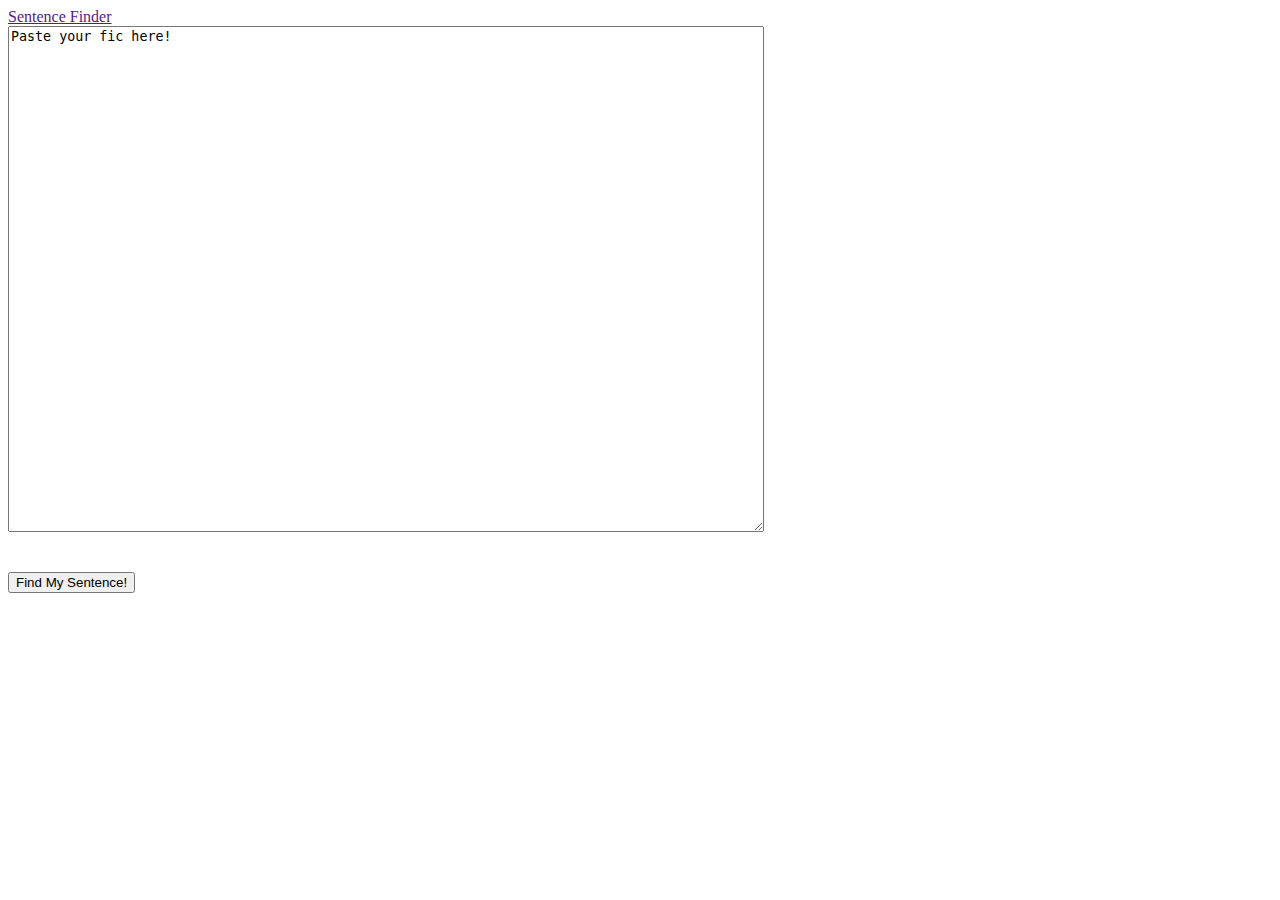
==== index.html @ 32755459 "exclamation and questions" ====
<!DOCTYPE html>
<html>

    <head>

        <script src="https://code.jquery.com/jquery-3.5.1.slim.min.js"
        integrity="sha384-DfXdz2htPH0lsSSs5nCTpuj/zy4C+OGpamoFVy38MVBnE+IbbVYUew+OrCXaRkfj"
        crossorigin="anonymous"></script>
        <script src="https://cdn.jsdelivr.net/npm/bootstrap@4.5.3/dist/js/bootstrap.bundle.min.js"
        integrity="sha384-ho+j7jyWK8fNQe+A12Hb8AhRq26LrZ/JpcUGGOn+Y7RsweNrtN/tE3MoK7ZeZDyx"
        crossorigin="anonymous"></script>
        <script src="https://d3js.org/d3.v4.js"></script>
        <script src="https://d3js.org/d3.v4.js"></script>
        <link rel="stylesheet" href="style.css" media="screen">
        <!-- Required meta tags -->
        <meta charset="utf-8">
        <meta name="viewport" content="width=device-width, initial-scale=1, shrink-to-fit=no">

        <!-- Bootstrap CSS -->
        <link rel="stylesheet" href="https://cdn.jsdelivr.net/npm/bootstrap@4.5.3/dist/css/bootstrap.min.css"
            integrity="sha384-TX8t27EcRE3e/ihU7zmQxVncDAy5uIKz4rEkgIXeMed4M0jlfIDPvg6uqKI2xXr2" crossorigin="anonymous">

        <!-- <link rel="stylesheet" href="../static/css/style.css" media="screen"> -->
    </head>

    <body>

        <nav class="navbar navbar-expand-lg navbar-dark bg-dark">
            <a class="navbar-brand" href="" id="logo"> Sentence Finder</a>
        </nav>
                <div class="container">
                  <!-- <h1 class="display-4">Fluid jumbotron</h1> -->
                </div>
        <div class="padding">
        <div class="container-fluid">
        <div class="row">
            <div class="column-1-padding">
            <div class = "col-6-md">
                <form>
                    <textarea type="text" class="inputField" id="msg" cols="40" rows="5">Paste your fic here!</textarea>
                </form>
               

            </br>   
            </br>
            <button onclick="changeIt()" id = "predict" class="btn btn-primary btn-block btn-large">Find My Sentence!</button>
            <!-- <button type="submit" id = "predict" class="btn btn-primary btn-block btn-large">Predict</button>
             -->
             
            </br>
           </br>

            <div id = "prediction"><br>
            <script>
                d3.select("#predict").on("click", function changeIt(){
                var text = d3.select("#msg").node().value;
                var exclamation = text.replace("!", ".");
                var question = exclamation.replace("?", ".")
                var sentences = text.split('.')
                console.log(sentences);
                var y = 0
                var wc_sentence = []
                var words_only_list = []
                for (i = 0; i < sentences.length; i++) {
                    var words = sentences[y].split(" ")
                    let forDeletion = ['', '—', ' ']
                    var words_only = words.filter(item => !forDeletion.includes(item))
                    var counts = words_only.length
                    words_only_list.push(words_only)
                    wc_sentence.push(counts)
                    y = y + 1
                }
                
                var longest = (Math.max.apply(null, wc_sentence))
                var location = wc_sentence.indexOf(longest)
                var longest_sentence=words_only_list[location]
                console.log((longest_sentence))
                var listToStr = longest_sentence.join(" ")
                console.log(listToStr)
                // document.write(longest)
                document.write('Your longest sentence is ' + longest +' words long.')
                document.write("<br>");
                document.write(listToStr);
            }
            )
            </script>    
            </div>
            </div>
            </div>
            <div class="row">
                <div class="col-md-12">
                    <div class="well">
                        <!-- <img src  = "https://archive.org/download/ward_map/ward_map.jpg"></img> -->
                    </div> 
                </div>
            </div>
        </div>
        <!-- <div class = "line-chart"></div> -->
        </div>



        <!-- <script src="../static/js/logic.js"></script> -->
        <!-- <script src="../static/js/line-chart.js"></script> -->
        <!-- <script src="luxon.js"></script>
        <script>luxon.DateTime.now();</script> -->
    </div>
    </body>


</html>
---- style.css ----
.inputField {
    height:500px;
    width:750px;
}
---- static/css/style.css ----
.inputField {
    height:500px;
    width:750px;
}
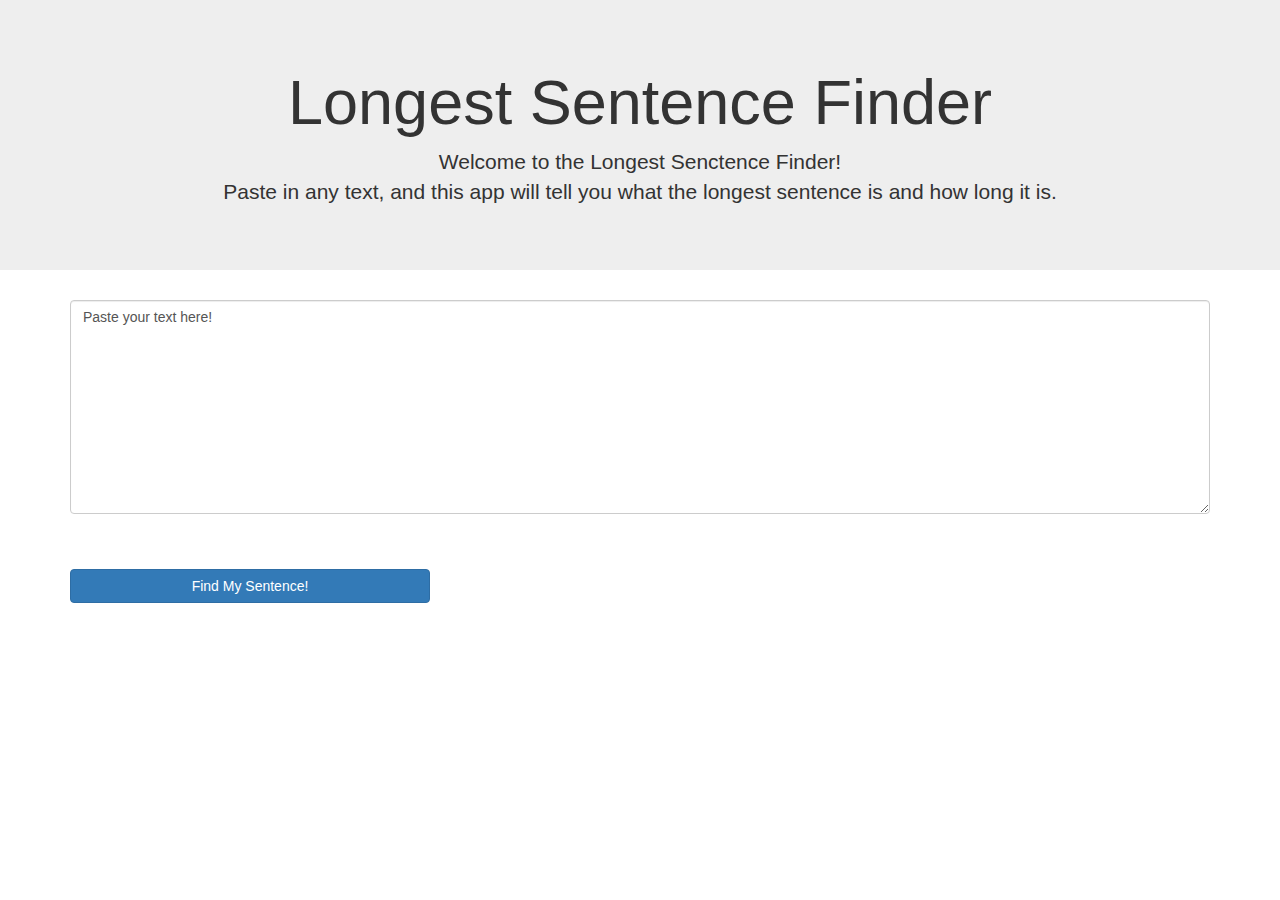
==== commit 30eb3473: "Made mobile responsive" ====
--- a/index.html
+++ b/index.html
@@ -9,6 +9,11 @@
         <script src="https://cdn.jsdelivr.net/npm/bootstrap@4.5.3/dist/js/bootstrap.bundle.min.js"
         integrity="sha384-ho+j7jyWK8fNQe+A12Hb8AhRq26LrZ/JpcUGGOn+Y7RsweNrtN/tE3MoK7ZeZDyx"
         crossorigin="anonymous"></script>
+        <meta charset="utf-8">
+        <meta name="viewport" content="width=device-width, initial-scale=1">
+        <link rel="stylesheet" href="https://maxcdn.bootstrapcdn.com/bootstrap/3.4.1/css/bootstrap.min.css">
+        <script src="https://ajax.googleapis.com/ajax/libs/jquery/3.5.1/jquery.min.js"></script>
+        <script src="https://maxcdn.bootstrapcdn.com/bootstrap/3.4.1/js/bootstrap.min.js"></script>
         <script src="https://d3js.org/d3.v4.js"></script>
         <script src="https://d3js.org/d3.v4.js"></script>
         <link rel="stylesheet" href="style.css" media="screen">
@@ -21,28 +26,34 @@
             integrity="sha384-TX8t27EcRE3e/ihU7zmQxVncDAy5uIKz4rEkgIXeMed4M0jlfIDPvg6uqKI2xXr2" crossorigin="anonymous">
 
         <!-- <link rel="stylesheet" href="../static/css/style.css" media="screen"> -->
+        <title>Longest Sentence Finder</title>
     </head>
 
     <body>
+        <div class="jumbotron text-center">
+            <h1>Longest Sentence Finder</h1>
+            <p> Welcome to the Longest Senctence Finder!</br>
+                Paste in any text, and this app will tell you what the longest sentence is and how long it is.</p> 
+          </div>
+        <!-- <nav class="navbar navbar-expand-lg navbar-dark bg-dark">
+            <a class="navbar-brand" href="" id="logo"> Longest Sentence Finder</a>
+        </nav> -->
+        <div class="container">
+            <!-- <div class="row"> -->
+              <!-- <div class="col-lg-10"> -->
 
-        <nav class="navbar navbar-expand-lg navbar-dark bg-dark">
-            <a class="navbar-brand" href="" id="logo"> Sentence Finder</a>
-        </nav>
-                <div class="container">
-                  <!-- <h1 class="display-4">Fluid jumbotron</h1> -->
+                <form>
+                    <div class="form-group">
+                    <textarea class="form-control" id="msg" rows="10">Paste your text here!</textarea>
+                    <!-- <textarea type="text" class="inputField" id="msg" cols="40" rows="5">Paste your text here!</textarea> -->
+                </form>
                 </div>
-        <div class="padding">
-        <div class="container-fluid">
-        <div class="row">
-            <div class="column-1-padding">
-            <div class = "col-6-md">
-                <form>
-                    <textarea type="text" class="inputField" id="msg" cols="40" rows="5">Paste your fic here!</textarea>
-                </form>
-               
+                <!-- </div> -->
 
             </br>   
-            </br>
+            </br>            
+            <div class="row">
+                <div class="col-sm-4">
             <button onclick="changeIt()" id = "predict" class="btn btn-primary btn-block btn-large">Find My Sentence!</button>
             <!-- <button type="submit" id = "predict" class="btn btn-primary btn-block btn-large">Predict</button>
              -->
@@ -54,9 +65,11 @@
             <script>
                 d3.select("#predict").on("click", function changeIt(){
                 var text = d3.select("#msg").node().value;
-                var exclamation = text.replace("!", ".");
-                var question = exclamation.replace("?", ".")
-                var sentences = text.split('.')
+                var spaces = text.replace(/(\r\n|\n|\r)/gm, " ");
+                var exclamation = spaces.replace(/(!)/g, ".");
+                var question = exclamation.replace(/\?/g,'.');
+                var hyphens = question.replace(/(--)/g, ".");
+                var sentences = hyphens.split('.')
                 console.log(sentences);
                 var y = 0
                 var wc_sentence = []
@@ -87,11 +100,7 @@
             </div>
             </div>
             </div>
-            <div class="row">
-                <div class="col-md-12">
-                    <div class="well">
-                        <!-- <img src  = "https://archive.org/download/ward_map/ward_map.jpg"></img> -->
-                    </div> 
+
                 </div>
             </div>
         </div>
--- a/style.css
+++ b/style.css
@@ -1,4 +1,10 @@
 .inputField {
     height:500px;
     width:750px;
+}
+.header {
+    font-size: 20px;
+    font-style: normal;
+    font-family: Arial, Helvetica, sans-serif;
+
 }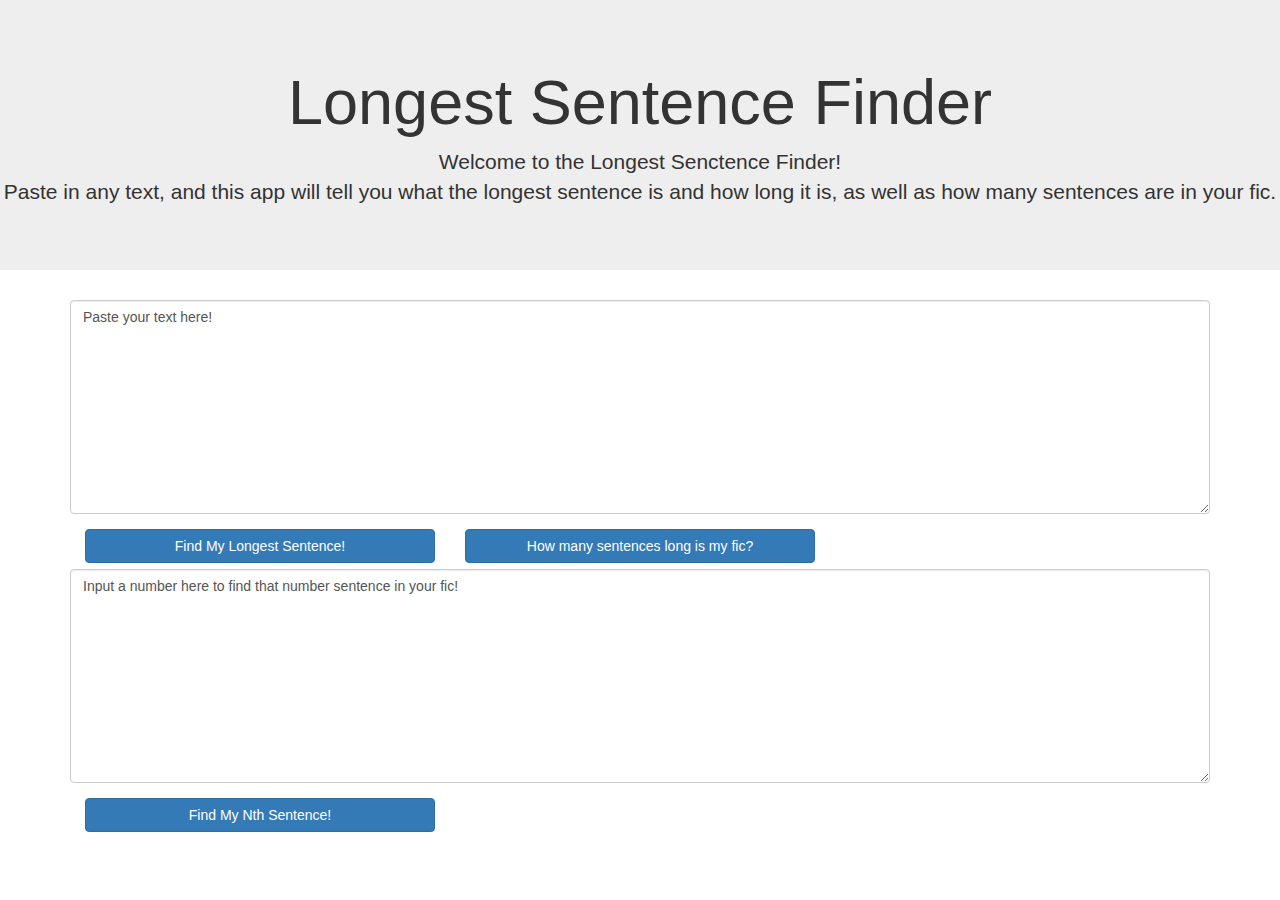
==== commit b48e8a31: "added buttons" ====
--- a/index.html
+++ b/index.html
@@ -16,6 +16,8 @@
         <script src="https://maxcdn.bootstrapcdn.com/bootstrap/3.4.1/js/bootstrap.min.js"></script>
         <script src="https://d3js.org/d3.v4.js"></script>
         <script src="https://d3js.org/d3.v4.js"></script>
+        <link rel="stylesheet" href="https://pyscript.net/alpha/pyscript.css" />
+        <script defer src="https://pyscript.net/alpha/pyscript.js"></script>
         <link rel="stylesheet" href="style.css" media="screen">
         <!-- Required meta tags -->
         <meta charset="utf-8">
@@ -29,11 +31,12 @@
         <title>Longest Sentence Finder</title>
     </head>
 
+
     <body>
         <div class="jumbotron text-center">
             <h1>Longest Sentence Finder</h1>
             <p> Welcome to the Longest Senctence Finder!</br>
-                Paste in any text, and this app will tell you what the longest sentence is and how long it is.</p> 
+                Paste in any text, and this app will tell you what the longest sentence is and how long it is, as well as how many sentences are in your fic.</p> 
           </div>
         <!-- <nav class="navbar navbar-expand-lg navbar-dark bg-dark">
             <a class="navbar-brand" href="" id="logo"> Longest Sentence Finder</a>
@@ -49,22 +52,37 @@
                 </form>
                 </div>
                 <!-- </div> -->
-
-            </br>   
-            </br>            
-            <div class="row">
                 <div class="col-sm-4">
-            <button onclick="changeIt()" id = "predict" class="btn btn-primary btn-block btn-large">Find My Sentence!</button>
+                    <button onclick="changeIt()" id = "predict" class="btn btn-primary btn-block btn-large">Find My Longest Sentence!</button>
+                </div>
+                <div class="col-sm-4">
+                    <button onclick="numberIt()" id = "predict3" class="btn btn-primary btn-block btn-large">How many sentences long is my fic?</button>
+                </div>
+            </br>
+        </br>
+        <div>
+            <form>
+                <div class="form-group">
+                <textarea class="form-control" id="msg2" rows="10">Input a number here to find that number sentence in your fic!</textarea>
+                <!-- <textarea type="text" class="inputField" id="msg" cols="40" rows="5">Paste your text here!</textarea> -->
+            </form>
+        </div>
+          
+            <!-- <div class="row"> -->
+                <div class="col-sm-4"> 
+            <button onclick="findIt()" id = "predict2" class="btn btn-primary btn-block btn-large">Find My Nth Sentence!</button>
             <!-- <button type="submit" id = "predict" class="btn btn-primary btn-block btn-large">Predict</button>
              -->
-             
+             </div>
             </br>
            </br>
+           
 
             <div id = "prediction"><br>
             <script>
                 d3.select("#predict").on("click", function changeIt(){
                 var text = d3.select("#msg").node().value;
+                // var number = (parseInt(d3.select("#msg2").node().value)-1);
                 var spaces = text.replace(/(\r\n|\n|\r)/gm, " ");
                 var exclamation = spaces.replace(/(!)/g, ".");
                 var question = exclamation.replace(/\?/g,'.');
@@ -87,32 +105,143 @@
                 var longest = (Math.max.apply(null, wc_sentence))
                 var location = wc_sentence.indexOf(longest)
                 var longest_sentence=words_only_list[location]
+                // var found = words_only_list[number]
+                // var foundStr = found.join(" ")
                 console.log((longest_sentence))
                 var listToStr = longest_sentence.join(" ")
                 console.log(listToStr)
                 // document.write(longest)
                 document.write('Your longest sentence is ' + longest +' words long.')
                 document.write("<br>");
+                document.write("This is your longest senetence:")
                 document.write(listToStr);
+                // document.write("<br>");
+                // document.write("<br>");
+                // document.write('Your fic has ' + (words_only_list.length-1) + 'sentences.')
+                // document.write("<br>");
+                // document.write(foundStr)
+                document.write("<br>");
+                var a = document.createElement('a');
+                    var linkText = document.createTextNode("my title text");
+                    a.appendChild(linkText);
+                    a.title = "Click here to go again!";
+                    a.href = "https://sentence-finder.herokuapp.com/";
+                    document.body.appendChild(a);
             }
             )
-            </script>    
+            </script>
+              <div id = "prediction"><br>
+                <script>
+                    d3.select("#predict3").on("click", function numberIt(){
+                    var text = d3.select("#msg").node().value;
+                    // var number = (parseInt(d3.select("#msg2").node().value)-1);
+                    var spaces = text.replace(/(\r\n|\n|\r)/gm, " ");
+                    var exclamation = spaces.replace(/(!)/g, ".");
+                    var question = exclamation.replace(/\?/g,'.');
+                    var hyphens = question.replace(/(--)/g, ".");
+                    var sentences = hyphens.split('.')
+                    console.log(sentences);
+                    var y = 0
+                    var wc_sentence = []
+                    var words_only_list = []
+                    for (i = 0; i < sentences.length; i++) {
+                        var words = sentences[y].split(" ")
+                        let forDeletion = ['', '—', ' ']
+                        var words_only = words.filter(item => !forDeletion.includes(item))
+                        var counts = words_only.length
+                        words_only_list.push(words_only)
+                        wc_sentence.push(counts)
+                        y = y + 1
+                    }
+                    
+                    var longest = (Math.max.apply(null, wc_sentence))
+                    var location = wc_sentence.indexOf(longest)
+                    var longest_sentence=words_only_list[location]
+                    // var found = words_only_list[number]
+                    // var foundStr = found.join(" ")
+                    console.log((longest_sentence))
+                    var listToStr = longest_sentence.join(" ")
+                    console.log(listToStr)
+                    // document.write(longest)
+                    // document.write('Your longest sentence is ' + longest +' words long.')
+                    // document.write("<br>");
+                    // document.write(listToStr);
+                    // document.write("<br>");
+                    // document.write("<br>");
+                    document.write('Your fic has ' + (words_only_list.length-1) + ' sentences.')
+                    // document.write("<br>");
+                    // document.write(foundStr)
+                    document.write("<br>");
+                    var a = document.createElement('a');
+                    var linkText = document.createTextNode("my title text");
+                    a.appendChild(linkText);
+                    a.title = "Click here to go again!";
+                    a.href = "https://sentence-finder.herokuapp.com/";
+                    document.body.appendChild(a);
+                }
+                )
+                </script>
+            <div id = "prediction"><br>
+                <script>
+                    d3.select("#predict2").on("click", function findIt(){
+                    var text = d3.select("#msg").node().value;
+                    var number = (parseInt(d3.select("#msg2").node().value)-1);
+                    var spaces = text.replace(/(\r\n|\n|\r)/gm, " ");
+                    var exclamation = spaces.replace(/(!)/g, ".");
+                    var question = exclamation.replace(/\?/g,'.');
+                    var hyphens = question.replace(/(--)/g, ".");
+                    var sentences = hyphens.split('.')
+                    console.log(sentences);
+                    var y = 0
+                    var wc_sentence = []
+                    var words_only_list = []
+                    for (i = 0; i < sentences.length; i++) {
+                        var words = sentences[y].split(" ")
+                        let forDeletion = ['', '—', ' ']
+                        var words_only = words.filter(item => !forDeletion.includes(item))
+                        var counts = words_only.length
+                        words_only_list.push(words_only)
+                        wc_sentence.push(counts)
+                        y = y + 1
+                    }
+                    
+                    var longest = (Math.max.apply(null, wc_sentence))
+                    var location = wc_sentence.indexOf(longest)
+                    var longest_sentence=words_only_list[location]
+                    var found = words_only_list[number]
+                    var foundStr = found.join(" ")
+                    console.log((longest_sentence))
+                    var listToStr = longest_sentence.join(" ")
+                    console.log(listToStr)
+                    // document.write(longest)
+                    // document.write('Your longest sentence is ' + longest +' words long.')
+                    // document.write("<br>");
+                    // document.write(listToStr);
+                    // document.write("<br>");
+                    // document.write("<br>");
+                    // document.write('Your fic has ' + (words_only_list.length-1) + 'sentences.')
+                    // document.write("<br>");
+                    document.write(foundStr)
+                    document.write("<br>");
+                    // document.write("Refresh to go again!");
+                    var a = document.createElement('a');
+                    var linkText = document.createTextNode("my title text");
+                    a.appendChild(linkText);
+                    a.title = "Click here to go again!";
+                    a.href = "https://sentence-finder.herokuapp.com/";
+                    document.body.appendChild(a);
+                }
+                )
+                </script>
+
             </div>
             </div>
-            </div>
 
                 </div>
             </div>
         </div>
-        <!-- <div class = "line-chart"></div> -->
         </div>
 
-
-
-        <!-- <script src="../static/js/logic.js"></script> -->
-        <!-- <script src="../static/js/line-chart.js"></script> -->
-        <!-- <script src="luxon.js"></script>
-        <script>luxon.DateTime.now();</script> -->
     </div>
     </body>
 
--- a/style.css
+++ b/style.css
@@ -1,7 +1,7 @@
-.inputField {
+/* .inputField {
     height:500px;
     width:750px;
-}
+} */
 .header {
     font-size: 20px;
     font-style: normal;
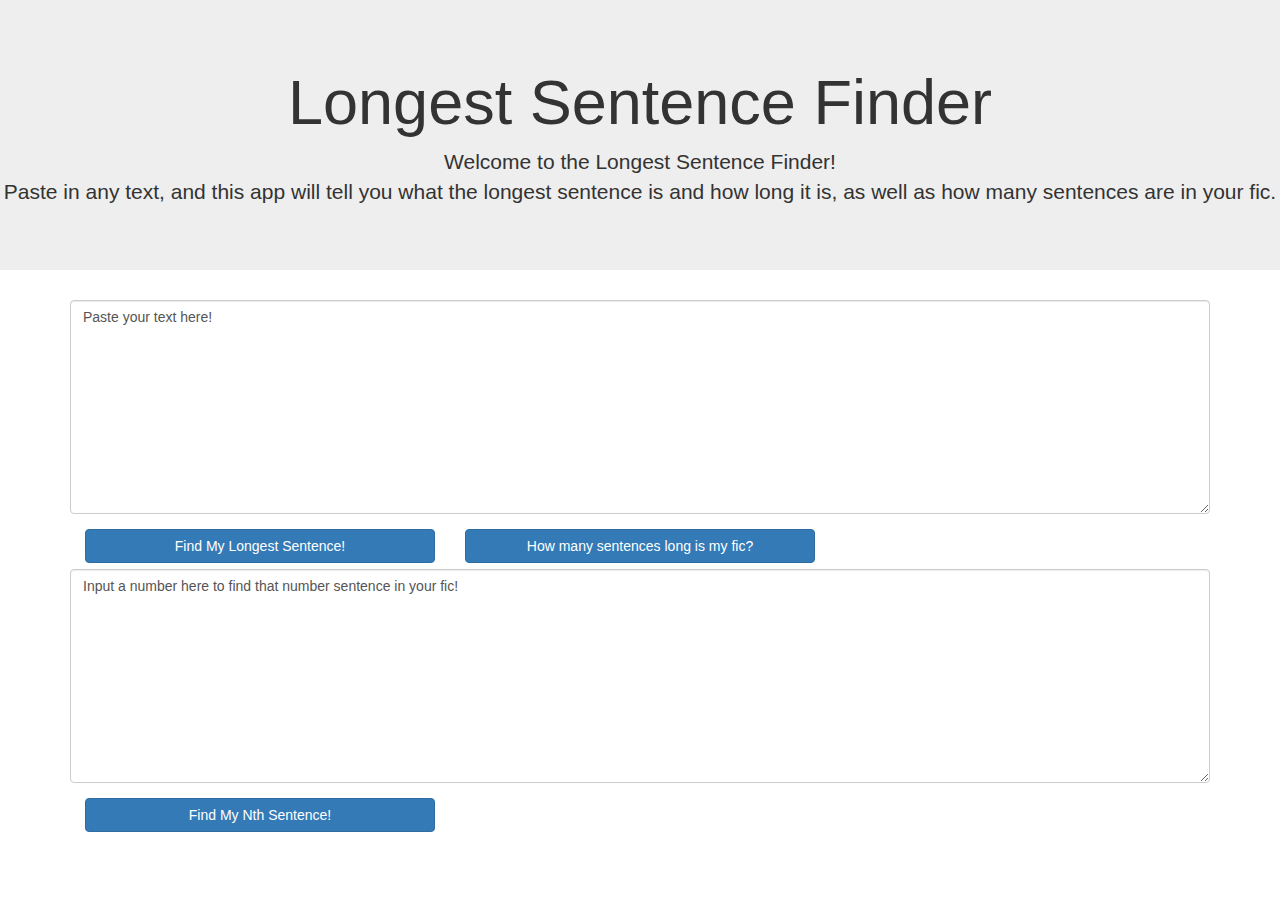
==== commit aa8cc41f: "typos corrected" ====
--- a/index.html
+++ b/index.html
@@ -35,7 +35,7 @@
     <body>
         <div class="jumbotron text-center">
             <h1>Longest Sentence Finder</h1>
-            <p> Welcome to the Longest Senctence Finder!</br>
+            <p> Welcome to the Longest Sentence Finder!</br>
                 Paste in any text, and this app will tell you what the longest sentence is and how long it is, as well as how many sentences are in your fic.</p> 
           </div>
         <!-- <nav class="navbar navbar-expand-lg navbar-dark bg-dark">
@@ -113,7 +113,7 @@
                 // document.write(longest)
                 document.write('Your longest sentence is ' + longest +' words long.')
                 document.write("<br>");
-                document.write("This is your longest senetence:")
+                document.write("This is your longest sentence:")
                 document.write(listToStr);
                 // document.write("<br>");
                 // document.write("<br>");
@@ -122,11 +122,11 @@
                 // document.write(foundStr)
                 document.write("<br>");
                 var a = document.createElement('a');
-                    var linkText = document.createTextNode("my title text");
+                    var linkText = document.createTextNode("Click here to go again!");
                     a.appendChild(linkText);
                     a.title = "Click here to go again!";
                     a.href = "https://sentence-finder.herokuapp.com/";
-                    document.body.appendChild(a);
+                    document.body.appendChild(a);s
             }
             )
             </script>
@@ -173,7 +173,7 @@
                     // document.write(foundStr)
                     document.write("<br>");
                     var a = document.createElement('a');
-                    var linkText = document.createTextNode("my title text");
+                    var linkText = document.createTextNode("Click here to go again!");
                     a.appendChild(linkText);
                     a.title = "Click here to go again!";
                     a.href = "https://sentence-finder.herokuapp.com/";
@@ -225,7 +225,7 @@
                     document.write("<br>");
                     // document.write("Refresh to go again!");
                     var a = document.createElement('a');
-                    var linkText = document.createTextNode("my title text");
+                    var linkText = document.createTextNode("Click here to go again!");
                     a.appendChild(linkText);
                     a.title = "Click here to go again!";
                     a.href = "https://sentence-finder.herokuapp.com/";
